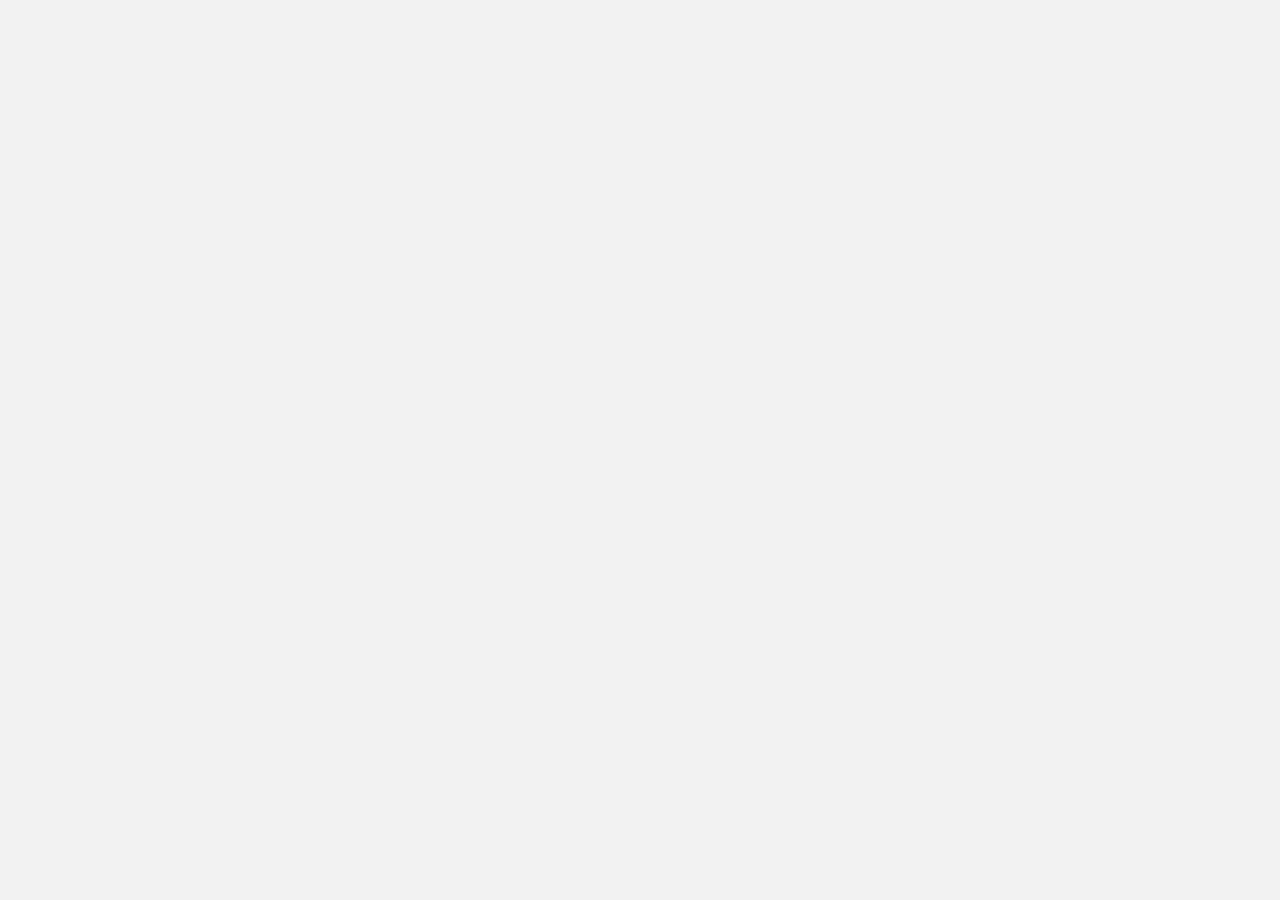
==== form.html @ a82108d9 "changes1" ====
<html lang="en">
<head>
    <meta charset="UTF-8">
    <meta name="viewport" content="width=device-width, initial-scale=1.0">
    <link rel="stylesheet" href="./css/form.css">
    <script src="https://ajax.googleapis.com/ajax/libs/jquery/3.3.1/jquery.min.js"></script>
    <link rel="stylesheet" href="https://cdnjs.cloudflare.com/ajax/libs/font-awesome/4.7.0/css/font-awesome.min.css">
    <title>Registration Form</title>
    <style>
        #delegates,#model-making{
            display: none;
        }
    </style>
    <script>
        $(document).ready(function(){
            $("input[type='radio']").click(function(){
                var radioValue = $("input[name='apply']:checked").val();
                if(radioValue=="IP"){
                   $("#ip").css("display","block")
                   $("#delegates").css("display","none")
                   $("#model-making").css("display","none")
                }
                if(radioValue=="DELEGATES"){
                   $("#ip").css("display","none")
                   $("#delegates").css("display","block")
                   $("#model-making").css("display","none")
                }
                if(radioValue=="MODEL_MAKING"){
                   $("#ip").css("display","none")
                   $("#delegates").css("display","none")
                   $("#model-making").css("display","block")
                }
            });
        });
    </script>
</head>
<body>
   <div class="form_wrapper">
  <div class="form_container">
    <div class="title_container">
      <h2>Registration Form</h2>
    </div>
    <div class="row clearfix">
      <div class="">
        <form>
            <div class="input_field radio_option">
                <h5>Applying For:</h5>
                <input type="radio" name="apply" id="IP" value="IP" checked>
                <label for="IP">IP</label>
                <input type="radio" name="apply" id="DELEGATES" value="DELEGATES">
                <label for="DELEGATES">Delegates</label>
                <input type="radio" name="apply" id="MODEL_MAKING" value="MODEL_MAKING">
                <label for="MODEL_MAKING">Model Making</label>
            </div>
            <div id="ip">
            <label for="Name">First Participant Name</label>
            <div class="input_field"> <span><i aria-hidden="true" class="fa fa-user"></i></span>
                <input type="text" name="Name1" placeholder="First Participant Name" required />
              </div>      
              <label for="Email">Email Id1</label>
          <div class="input_field"> <span><i aria-hidden="true" class="fa fa-envelope"></i></span>
            <input type="email" name="email1" placeholder="Email Id1" required />
          </div>
          <div class="input_field select_option">
            <label for="profile">Profile</label>
            <select>
              <option></option>
              <option>Caricaturist</option>
              <option>Photography</option>
              <option>Reporter</option>
            </select>
            <div class="select_arrow"></div>
          </div>
        </div>
        <div id="delegates">
          <label for="Name">First Participant Name</label>
          <div class="input_field"> <span><i aria-hidden="true" class="fa fa-user"></i></span>
              <input type="text" name="Name1" placeholder="First Participant Name" required />
            </div>      
            <label for="Email">Email Id1</label>
        <div class="input_field"> <span><i aria-hidden="true" class="fa fa-envelope"></i></span>
          <input type="email" name="email1" placeholder="Email Id1" required />
        </div>
        <div class="input_field select_option">
          <label for="commity">Select a commity</label>
          <select>
            <option>Select a commity</option>
            <option>CCS</option>
            <option>WHO</option>
            <option>UNGA</option>
            <option>AIPPM</option>
          </select>
          <div class="select_arrow"></div>
        </div>
        <label for="preference1">Portfolio preference 1</label>
        <div class="input_field"> <span><i aria-hidden="true" class="fa fa-briefcase"></i></span>
          <input type="text" name="preference1" placeholder="Portfolio preference 1" required/>
        </div>
        <label for="preference2">Portfolio preference 2</label>
        <div class="input_field"> <span><i aria-hidden="true" class="fa fa-briefcase"></i></span>
          <input type="text" name="preference2" placeholder="Portfolio preference 2" required />
        </div>
      </div>
      <div id="model-making">
        <label for="Name">First Participant Name</label>
        <div class="input_field"> <span><i aria-hidden="true" class="fa fa-user"></i></span>
            <input type="text" name="Name1" placeholder="First Participant Name" required />
          </div>      
          <label for="Email">Email Id1</label>
      <div class="input_field"> <span><i aria-hidden="true" class="fa fa-envelope"></i></span>
        <input type="email" name="email1" placeholder="Email Id1" required />
      </div>
      <label for="Name">Second Participant Name</label>
        <div class="input_field"> <span><i aria-hidden="true" class="fa fa-user"></i></span>
            <input type="text" name="Name2" placeholder="Second Participant Name" required />
          </div>      
          <label for="Email">Email Id2</label>
      <div class="input_field"> <span><i aria-hidden="true" class="fa fa-envelope"></i></span>
        <input type="email" name="email2" placeholder="Email Id2" required />
      </div>
    </div>

            <div class="input_field checkbox_option">
            	<input type="checkbox" id="cb1">
    			<label for="cb1">I agree with terms and conditions</label>
            </div>
            <div class="input_field checkbox_option">
            	<input type="checkbox" id="cb2">
    			<label for="cb2">I want to receive the newsletter</label>
            </div>
          <input class="button" type="submit" value="Register" />
        </form>
      </div>
    </div>
  </div>
</div>
    <script>
        const scriptURL = ''
        const form = document.forms['submit-to-google-sheet']
        console.log(form);

        form.addEventListener('submit', e => {
            e.preventDefault()
            fetch(scriptURL, { method: 'POST', body: new FormData(form) })
                .then(response => alert('Success!', response))
                .catch(error => {
                    alert('Error!', error.message)})
        })
    </script>
</body>
</html>
---- css/form.css ----
body {
    font-family: Verdana, Geneva, sans-serif;
    font-size: 14px;
    background: #f2f2f2;
  }
  
  .clearfix:after {
    content: "";
    display: block;
    clear: both;
    visibility: hidden;
    height: 0;
  }
  
  .form_wrapper {
    background: #fff;
    width: 400px;
    max-width: 100%;
    box-sizing: border-box;
    padding: 25px;
    margin: 8% auto 0;
    position: relative;
    z-index: 1;
    border-top: 5px solid #f5ba1a;
    -webkit-box-shadow: 0 0 3px rgba(0, 0, 0, 0.1);
    -moz-box-shadow: 0 0 3px rgba(0, 0, 0, 0.1);
    box-shadow: 0 0 3px rgba(0, 0, 0, 0.1);
    -webkit-transform-origin: 50% 0%;
    transform-origin: 50% 0%;
    -webkit-transform: scale3d(1, 1, 1);
    transform: scale3d(1, 1, 1);
    -webkit-transition: none;
    transition: none;
    -webkit-animation: expand 0.8s 0.6s ease-out forwards;
    animation: expand 0.8s 0.6s ease-out forwards;
    opacity: 0;
  }
  .form_wrapper h2 {
    font-size: 1.5em;
    line-height: 1.5em;
    margin: 0;
  }
  .form_wrapper .title_container {
    text-align: center;
    padding-bottom: 15px;
  }
  .form_wrapper h3 {
    font-size: 1.1em;
    font-weight: normal;
    line-height: 1.5em;
    margin: 0;
  }
  .form_wrapper label {
    font-size: 12px;
  }
  .form_wrapper .row {
    margin: 10px -15px;
  }
  .form_wrapper .row > div {
    padding: 0 15px;
    box-sizing: border-box;
  }
  .form_wrapper .input_field {
    position: relative;
    margin-bottom: 20px;
    -webkit-animation: bounce 0.6s ease-out;
    animation: bounce 0.6s ease-out;
  }
  .form_wrapper .input_field > span {
    position: absolute;
    left: 0;
    top: 0;
    color: #333;
    height: 100%;
    border-right: 1px solid #cccccc;
    text-align: center;
    width: 30px;
  }
  .form_wrapper .input_field > span > i {
    padding-top: 10px;
  }
  .form_wrapper .textarea_field > span > i {
    padding-top: 10px;
  }
  .form_wrapper input[type="text"], .form_wrapper input[type="email"], .form_wrapper input[type="password"] {
    width: 100%;
    padding: 8px 10px 9px 35px;
    height: 35px;
    border: 1px solid #cccccc;
    box-sizing: border-box;
    outline: none;
    -webkit-transition: all 0.30s ease-in-out;
    -moz-transition: all 0.30s ease-in-out;
    -ms-transition: all 0.30s ease-in-out;
    transition: all 0.30s ease-in-out;
  }
  .form_wrapper input[type="text"]:hover, .form_wrapper input[type="email"]:hover, .form_wrapper input[type="password"]:hover {
    background: #fafafa;
  }
  .form_wrapper input[type="text"]:focus, .form_wrapper input[type="email"]:focus, .form_wrapper input[type="password"]:focus {
    -webkit-box-shadow: 0 0 2px 1px rgba(255, 169, 0, 0.5);
    -moz-box-shadow: 0 0 2px 1px rgba(255, 169, 0, 0.5);
    box-shadow: 0 0 2px 1px rgba(255, 169, 0, 0.5);
    border: 1px solid #f5ba1a;
    background: #fafafa;
  }
  .form_wrapper input[type="submit"] {
    background: #f5ba1a;
    height: 35px;
    line-height: 35px;
    width: 100%;
    border: none;
    outline: none;
    cursor: pointer;
    color: #fff;
    font-size: 1.1em;
    margin-bottom: 10px;
    -webkit-transition: all 0.30s ease-in-out;
    -moz-transition: all 0.30s ease-in-out;
    -ms-transition: all 0.30s ease-in-out;
    transition: all 0.30s ease-in-out;
  }
  .form_wrapper input[type="submit"]:hover {
    background: #e1a70a;
  }
  .form_wrapper input[type="submit"]:focus {
    background: #e1a70a;
  }
  .form_wrapper input[type="checkbox"], .form_wrapper input[type="radio"] {
    border: 0;
    clip: rect(0 0 0 0);
    height: 1px;
    margin: -1px;
    overflow: hidden;
    padding: 0;
    position: absolute;
    width: 1px;
  }
  
  .form_container .row .col_half.last {
    border-left: 1px solid #cccccc;
  }
  
  .checkbox_option label {
    margin-right: 1em;
    position: relative;
  }
  .checkbox_option label:before {
    content: "";
    display: inline-block;
    width: 0.5em;
    height: 0.5em;
    margin-right: 0.5em;
    vertical-align: -2px;
    border: 2px solid #cccccc;
    padding: 0.12em;
    background-color: transparent;
    background-clip: content-box;
    transition: all 0.2s ease;
  }
  .checkbox_option label:after {
    border-right: 2px solid #000000;
    border-top: 2px solid #000000;
    content: "";
    height: 20px;
    left: 2px;
    position: absolute;
    top: 7px;
    transform: scaleX(-1) rotate(135deg);
    transform-origin: left top;
    width: 7px;
    display: none;
  }
  .checkbox_option input:hover + label:before {
    border-color: #000000;
  }
  .checkbox_option input:checked + label:before {
    border-color: #000000;
  }
  .checkbox_option input:checked + label:after {
    -moz-animation: check 0.8s ease 0s running;
    -webkit-animation: check 0.8s ease 0s running;
    animation: check 0.8s ease 0s running;
    display: block;
    width: 7px;
    height: 20px;
    border-color: #000000;
  }
  
  .radio_option label {
    margin-right: 1em;
  }
  .radio_option label:before {
    content: "";
    display: inline-block;
    width: 0.5em;
    height: 0.5em;
    margin-right: 0.5em;
    border-radius: 100%;
    vertical-align: -3px;
    border: 2px solid #cccccc;
    padding: 0.15em;
    background-color: transparent;
    background-clip: content-box;
    transition: all 0.2s ease;
  }
  .radio_option input:hover + label:before {
    border-color: #000000;
  }
  .radio_option input:checked + label:before {
    background-color: #000000;
    border-color: #000000;
  }
  
  .select_option {
    position: relative;
    width: 100%;
  }
  .select_option select {
    display: inline-block;
    width: 100%;
    height: 35px;
    padding: 0px 15px;
    cursor: pointer;
    color: #7b7b7b;
    border: 1px solid #cccccc;
    border-radius: 0;
    background: #fff;
    appearance: none;
    -webkit-appearance: none;
    -moz-appearance: none;
    transition: all 0.2s ease;
  }
  .select_option select::-ms-expand {
    display: none;
  }
  .select_option select:hover, .select_option select:focus {
    color: #000000;
    background: #fafafa;
    border-color: #000000;
    outline: none;
  }
  
  .select_arrow {
    position: absolute;
    top: calc(50% + 5px);
    right: 15px;
    width: 0;
    height: 0;
    pointer-events: none;
    border-width: 8px 5px 0 5px;
    border-style: solid;
    border-color: #7b7b7b transparent transparent transparent;
  }
  
  .select_option select:hover + .select_arrow, .select_option select:focus + .select_arrow {
    border-top-color: #000000;
  }
  
  .credit {
    position: relative;
    z-index: 1;
    text-align: center;
    padding: 15px;
    color: #f5ba1a;
  }
  .credit a {
    color: #e1a70a;
  }
  
  @-webkit-keyframes check {
    0% {
      height: 0;
      width: 0;
    }
    25% {
      height: 0;
      width: 7px;
    }
    50% {
      height: 20px;
      width: 7px;
    }
  }
  @keyframes check {
    0% {
      height: 0;
      width: 0;
    }
    25% {
      height: 0;
      width: 7px;
    }
    50% {
      height: 20px;
      width: 7px;
    }
  }
  @-webkit-keyframes expand {
    0% {
      -webkit-transform: scale3d(1, 0, 1);
      opacity: 0;
    }
    25% {
      -webkit-transform: scale3d(1, 1.2, 1);
    }
    50% {
      -webkit-transform: scale3d(1, 0.85, 1);
    }
    75% {
      -webkit-transform: scale3d(1, 1.05, 1);
    }
    100% {
      -webkit-transform: scale3d(1, 1, 1);
      opacity: 1;
    }
  }
  @keyframes expand {
    0% {
      -webkit-transform: scale3d(1, 0, 1);
      transform: scale3d(1, 0, 1);
      opacity: 0;
    }
    25% {
      -webkit-transform: scale3d(1, 1.2, 1);
      transform: scale3d(1, 1.2, 1);
    }
    50% {
      -webkit-transform: scale3d(1, 0.85, 1);
      transform: scale3d(1, 0.85, 1);
    }
    75% {
      -webkit-transform: scale3d(1, 1.05, 1);
      transform: scale3d(1, 1.05, 1);
    }
    100% {
      -webkit-transform: scale3d(1, 1, 1);
      transform: scale3d(1, 1, 1);
      opacity: 1;
    }
  }
  @-webkit-keyframes bounce {
    0% {
      -webkit-transform: translate3d(0, -25px, 0);
      opacity: 0;
    }
    25% {
      -webkit-transform: translate3d(0, 10px, 0);
    }
    50% {
      -webkit-transform: translate3d(0, -6px, 0);
    }
    75% {
      -webkit-transform: translate3d(0, 2px, 0);
    }
    100% {
      -webkit-transform: translate3d(0, 0, 0);
      opacity: 1;
    }
  }
  @keyframes bounce {
    0% {
      -webkit-transform: translate3d(0, -25px, 0);
      transform: translate3d(0, -25px, 0);
      opacity: 0;
    }
    25% {
      -webkit-transform: translate3d(0, 10px, 0);
      transform: translate3d(0, 10px, 0);
    }
    50% {
      -webkit-transform: translate3d(0, -6px, 0);
      transform: translate3d(0, -6px, 0);
    }
    75% {
      -webkit-transform: translate3d(0, 2px, 0);
      transform: translate3d(0, 2px, 0);
    }
    100% {
      -webkit-transform: translate3d(0, 0, 0);
      transform: translate3d(0, 0, 0);
      opacity: 1;
    }
  }
  @media (max-width: 600px) {
    .form_wrapper .col_half {
      width: 100%;
      float: none;
    }
  
    .bottom_row .col_half {
      width: 50%;
      float: left;
    }
  
    .form_container .row .col_half.last {
      border-left: none;
    }
  
    .remember_me {
      padding-bottom: 20px;
    }
  }
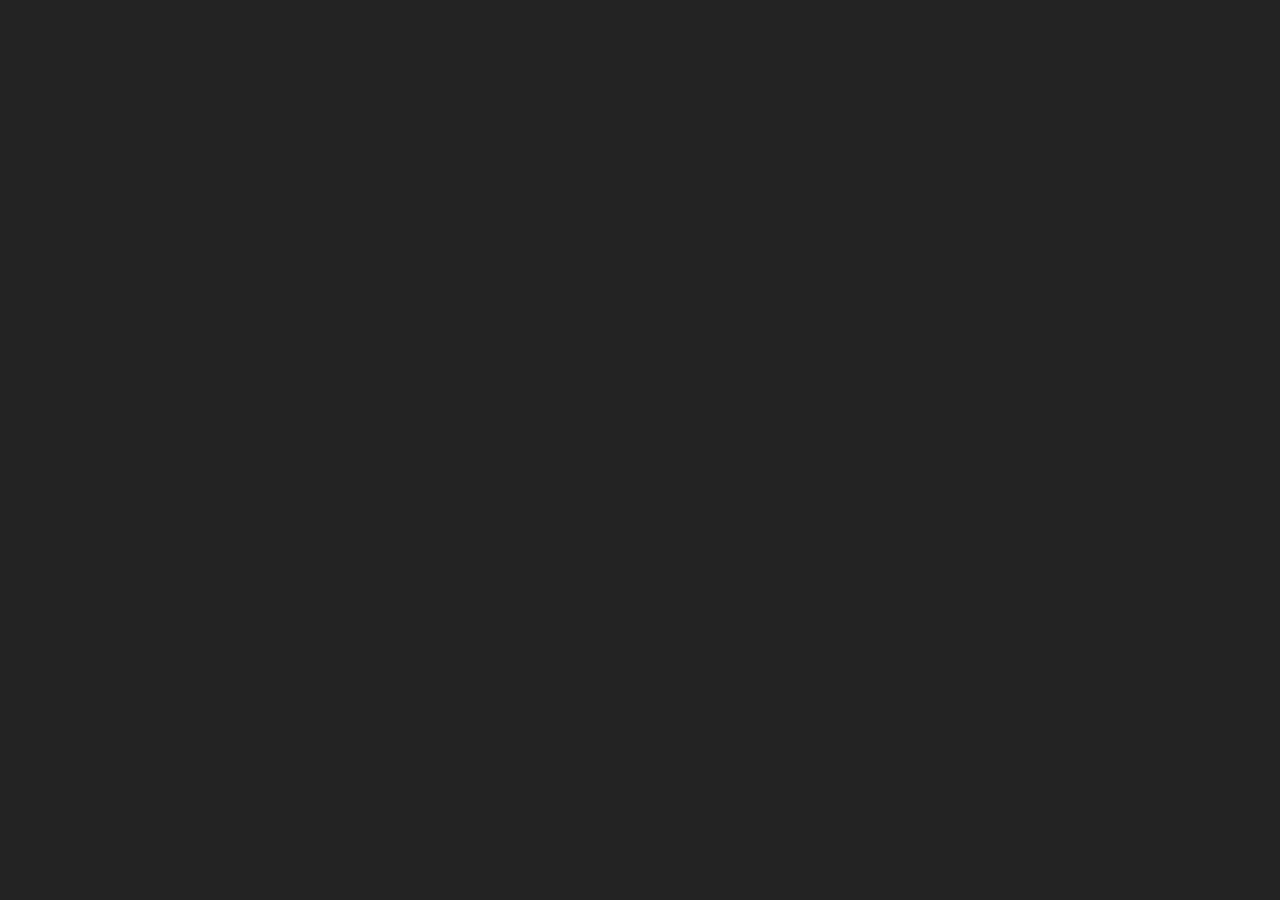
==== commit d71598e9: "timer change" ====
--- a/form.html
+++ b/form.html
@@ -13,23 +13,37 @@
     </style>
     <script>
         $(document).ready(function(){
-            $("input[type='radio']").click(function(){
+            $("input[type='radio']").change(function(){
                 var radioValue = $("input[name='apply']:checked").val();
                 if(radioValue=="IP"){
                    $("#ip").css("display","block")
                    $("#delegates").css("display","none")
                    $("#model-making").css("display","none")
+                   $(".ip1").attr("required",true)
+                   $(".d1").attr("required",false)
+                   $(".mm1").attr("required",false)
                 }
                 if(radioValue=="DELEGATES"){
                    $("#ip").css("display","none")
                    $("#delegates").css("display","block")
                    $("#model-making").css("display","none")
+                   $(".ip1").attr("required",false)
+                   $(".d1").attr("required",true)
+                   $(".mm1").attr("required",false)
                 }
                 if(radioValue=="MODEL_MAKING"){
                    $("#ip").css("display","none")
                    $("#delegates").css("display","none")
                    $("#model-making").css("display","block")
+                   $(".ip1").attr("required",false)
+                   $(".d1").attr("required",false)
+                   $(".mm1").attr("required",true)
                 }
+            });
+            $("#c1").change(function(){
+              var selectValue=$(this).children("option:checked").val();
+              $("#c2").children("option").show();
+              $("#c2").children("option[value="+selectValue+"]").hide();
             });
         });
     </script>
@@ -42,7 +56,7 @@
     </div>
     <div class="row clearfix">
       <div class="">
-        <form>
+        <form name="submit-to-google-sheet">
             <div class="input_field radio_option">
                 <h5>Applying For:</h5>
                 <input type="radio" name="apply" id="IP" value="IP" checked>
@@ -52,74 +66,103 @@
                 <input type="radio" name="apply" id="MODEL_MAKING" value="MODEL_MAKING">
                 <label for="MODEL_MAKING">Model Making</label>
             </div>
-            <div id="ip">
+            
+           <div id="ip">
             <label for="Name">First Participant Name</label>
             <div class="input_field"> <span><i aria-hidden="true" class="fa fa-user"></i></span>
-                <input type="text" name="Name1" placeholder="First Participant Name" required />
+                <input type="text" name="NAME-1" placeholder="First Participant Name"  class="ip1" required/>
               </div>      
-              <label for="Email">Email Id1</label>
+              <label for="Email">Email Id</label>
           <div class="input_field"> <span><i aria-hidden="true" class="fa fa-envelope"></i></span>
-            <input type="email" name="email1" placeholder="Email Id1" required />
+            <input type="email" name="EMAIL-1" placeholder="Email Id"  class="ip1" required/>
+          </div>
+          <label for="contact">Contact-no</label>
+          <div class="input_field"> <span><i aria-hidden="true" class="fa fa-user"></i></span>
+            <input type="text" name="CONTACT-1" placeholder="Contact-no" maxlength="10"  class="ip1" required/>
           </div>
           <div class="input_field select_option">
             <label for="profile">Profile</label>
-            <select>
-              <option></option>
-              <option>Caricaturist</option>
-              <option>Photography</option>
-              <option>Reporter</option>
+            <select name="PROFILE" class="ip1" required>
+              <option value="">Select a profile</option>
+              <option name="caricaturist" value="Caricaturist">Caricaturist</option>
+              <option name="photography" value="Photography">Photography</option>
+              <option name="reporter" value="Reporter">Reporter</option>
             </select>
             <div class="select_arrow"></div>
           </div>
         </div>
+
         <div id="delegates">
           <label for="Name">First Participant Name</label>
           <div class="input_field"> <span><i aria-hidden="true" class="fa fa-user"></i></span>
-              <input type="text" name="Name1" placeholder="First Participant Name" required />
+              <input type="text" name="NAME_1" placeholder="First Participant Name"  class="d1"/>
             </div>      
-            <label for="Email">Email Id1</label>
+            <label for="Email">Email Id</label>
         <div class="input_field"> <span><i aria-hidden="true" class="fa fa-envelope"></i></span>
-          <input type="email" name="email1" placeholder="Email Id1" required />
+          <input type="email" name="EMAIL_1" placeholder="Email Id"  class="d1"/>
+        </div>
+        <label for="contact">Contact-no</label>
+        <div class="input_field"> <span><i aria-hidden="true" class="fa fa-user"></i></span>
+          <input type="text" name="CONTACT_1" placeholder="Contact-no" maxlength="10"  class="d1"/>
         </div>
         <div class="input_field select_option">
-          <label for="commity">Select a commity</label>
-          <select>
-            <option>Select a commity</option>
-            <option>CCS</option>
-            <option>WHO</option>
-            <option>UNGA</option>
-            <option>AIPPM</option>
+          <label for="COMMITTEE">Select a committee preference 1</label>
+          <select name="COMMITY_1" class="d1" id="c1">
+            <option value="">Select a committee</option>
+            <option value="CCS" name="CCS">CCS</option>
+            <option value="WHO" name="WHO">WHO</option>
+            <option value="UNGA" name="UNGA">UNGA</option>
+            <option value="AIPPM" name="AIPPM">AIPPM</option>
           </select>
           <div class="select_arrow"></div>
         </div>
-        <label for="preference1">Portfolio preference 1</label>
+        <label for="preference1">Portfolio preference</label>
         <div class="input_field"> <span><i aria-hidden="true" class="fa fa-briefcase"></i></span>
-          <input type="text" name="preference1" placeholder="Portfolio preference 1" required/>
-        </div>
-        <label for="preference2">Portfolio preference 2</label>
+          <input type="text" name="PREFERENCE_1" placeholder="Portfolio preference" class="d1"/>
+        </div>
+        <div class="input_field select_option">
+          <label for="COMMITTEE">Select a committee preference 2</label>
+          <select name="COMMITY_2" id="c2">
+            <option value="">Select a committee</option>
+            <option value="CCS" name="CCS">CCS</option>
+            <option value="WHO" name="WHO">WHO</option>
+            <option value="UNGA" name="UNGA">UNGA</option>
+            <option value="AIPPM" name="AIPPM">AIPPM</option>
+          </select>
+          <div class="select_arrow"></div>
+        </div>
+        <label for="preference1">Portfolio preference</label>
         <div class="input_field"> <span><i aria-hidden="true" class="fa fa-briefcase"></i></span>
-          <input type="text" name="preference2" placeholder="Portfolio preference 2" required />
-        </div>
-      </div>
+          <input type="text" name="PREFERENCE_2" placeholder="Portfolio preference" class="pref2">
+        </div>
+      </div>
+
       <div id="model-making">
         <label for="Name">First Participant Name</label>
         <div class="input_field"> <span><i aria-hidden="true" class="fa fa-user"></i></span>
-            <input type="text" name="Name1" placeholder="First Participant Name" required />
+            <input type="text" name="NAME1" placeholder="First Participant Name" class="mm1"/>
           </div>      
-          <label for="Email">Email Id1</label>
+          <label for="Email">Email Id</label>
       <div class="input_field"> <span><i aria-hidden="true" class="fa fa-envelope"></i></span>
-        <input type="email" name="email1" placeholder="Email Id1" required />
+        <input type="email" name="EMAIL1" placeholder="Email Id" class="mm1"/>
+      </div>
+      <label for="contact">Contact-no</label>
+      <div class="input_field"> <span><i aria-hidden="true" class="fa fa-user"></i></span>
+        <input type="text" name="CONTACT1" placeholder="Contact-no" maxlength="10" class="mm1"/>
       </div>
       <label for="Name">Second Participant Name</label>
         <div class="input_field"> <span><i aria-hidden="true" class="fa fa-user"></i></span>
-            <input type="text" name="Name2" placeholder="Second Participant Name" required />
+            <input type="text" name="NAME2" placeholder="Second Participant Name" class="mm1"/>
           </div>      
-          <label for="Email">Email Id2</label>
+          <label for="Email">Email Id</label>
       <div class="input_field"> <span><i aria-hidden="true" class="fa fa-envelope"></i></span>
-        <input type="email" name="email2" placeholder="Email Id2" required />
+        <input type="email" name="EMAIL" placeholder="Email Id" class="mm1"/>
+      </div>
+      <label for="contact">Contact-no</label>
+      <div class="input_field"> <span><i aria-hidden="true" class="fa fa-user"></i></span>
+        <input type="text" name="CONTACT" placeholder="Contact-no" maxlength="10" class="mm1"/>
       </div>
     </div>
-
             <div class="input_field checkbox_option">
             	<input type="checkbox" id="cb1">
     			<label for="cb1">I agree with terms and conditions</label>
@@ -128,24 +171,54 @@
             	<input type="checkbox" id="cb2">
     			<label for="cb2">I want to receive the newsletter</label>
             </div>
-          <input class="button" type="submit" value="Register" />
+          <input class="button" type="submit" value="Submit"/>
         </form>
       </div>
     </div>
   </div>
-</div>
-    <script>
-        const scriptURL = ''
-        const form = document.forms['submit-to-google-sheet']
-        console.log(form);
-
-        form.addEventListener('submit', e => {
-            e.preventDefault()
-            fetch(scriptURL, { method: 'POST', body: new FormData(form) })
-                .then(response => alert('Success!', response))
-                .catch(error => {
-                    alert('Error!', error.message)})
-        })
-    </script>
+</div>  
+ <script>
+   const form = document.forms['submit-to-google-sheet']
+   form.addEventListener('submit', e => {
+    var radioValue = $("input[name='apply']:checked").val();
+    var scriptURL="";
+    if(radioValue=="IP"){
+       scriptURL ='https://script.google.com/macros/s/AKfycbzMENX5gTVpQD3FwIwk48jm6FJH8jeVdD6xUOpVAyKmraxXnCEh/exec';
+       e.preventDefault()
+        fetch(scriptURL, { method: 'POST', body: new FormData(form) })
+            .then(response => {
+                alert('Success!', response)
+                //console.log(form.elements.framework)
+                })
+            .catch(error => {
+                alert('Error!', error.message)
+            })
+    }
+    else if(radioValue=="DELEGATES"){
+       scriptURL ='https://script.google.com/macros/s/AKfycbwmVlwoVYwHn6DnYeqA-pbqwpTCiDfebACAtJqswK0fv5zOvm8f/exec';
+       e.preventDefault()
+        fetch(scriptURL, { method: 'POST', body: new FormData(form) })
+            .then(response => {
+                alert('Success!', response)
+                //console.log(form.elements.framework)
+                })
+            .catch(error => {
+                alert('Error!', error.message)
+            })
+    }
+    else if(radioValue=="MODEL_MAKING"){
+       scriptURL ='https://script.google.com/macros/s/AKfycbxP_BQAFFnyziuqcW9MXwBTnUjFBYwOWbOuFIdUs8O2hQi6724/exec';
+       e.preventDefault()
+        fetch(scriptURL, { method: 'POST', body: new FormData(form) })
+            .then(response => {
+                alert('Success!', response)
+                //console.log(form.elements.framework)
+                })
+            .catch(error => {
+                alert('Error!', error.message)
+            })
+    }
+    });
+</script>
 </body>
 </html>--- a/css/form.css
+++ b/css/form.css
@@ -1,7 +1,7 @@
 body {
     font-family: Verdana, Geneva, sans-serif;
     font-size: 14px;
-    background: #f2f2f2;
+    background-color: #232323;
   }
   
   .clearfix:after {
@@ -21,7 +21,7 @@
     margin: 8% auto 0;
     position: relative;
     z-index: 1;
-    border-top: 5px solid #f5ba1a;
+    border-top: 5px solid #d42646;
     -webkit-box-shadow: 0 0 3px rgba(0, 0, 0, 0.1);
     -moz-box-shadow: 0 0 3px rgba(0, 0, 0, 0.1);
     box-shadow: 0 0 3px rgba(0, 0, 0, 0.1);
@@ -101,11 +101,11 @@
     -webkit-box-shadow: 0 0 2px 1px rgba(255, 169, 0, 0.5);
     -moz-box-shadow: 0 0 2px 1px rgba(255, 169, 0, 0.5);
     box-shadow: 0 0 2px 1px rgba(255, 169, 0, 0.5);
-    border: 1px solid #f5ba1a;
+    border: 1px solid #d42646;
     background: #fafafa;
   }
   .form_wrapper input[type="submit"] {
-    background: #f5ba1a;
+    background: #d42646;
     height: 35px;
     line-height: 35px;
     width: 100%;
@@ -121,10 +121,10 @@
     transition: all 0.30s ease-in-out;
   }
   .form_wrapper input[type="submit"]:hover {
-    background: #e1a70a;
+    background: #d42646;
   }
   .form_wrapper input[type="submit"]:focus {
-    background: #e1a70a;
+    background: #d42646;
   }
   .form_wrapper input[type="checkbox"], .form_wrapper input[type="radio"] {
     border: 0;
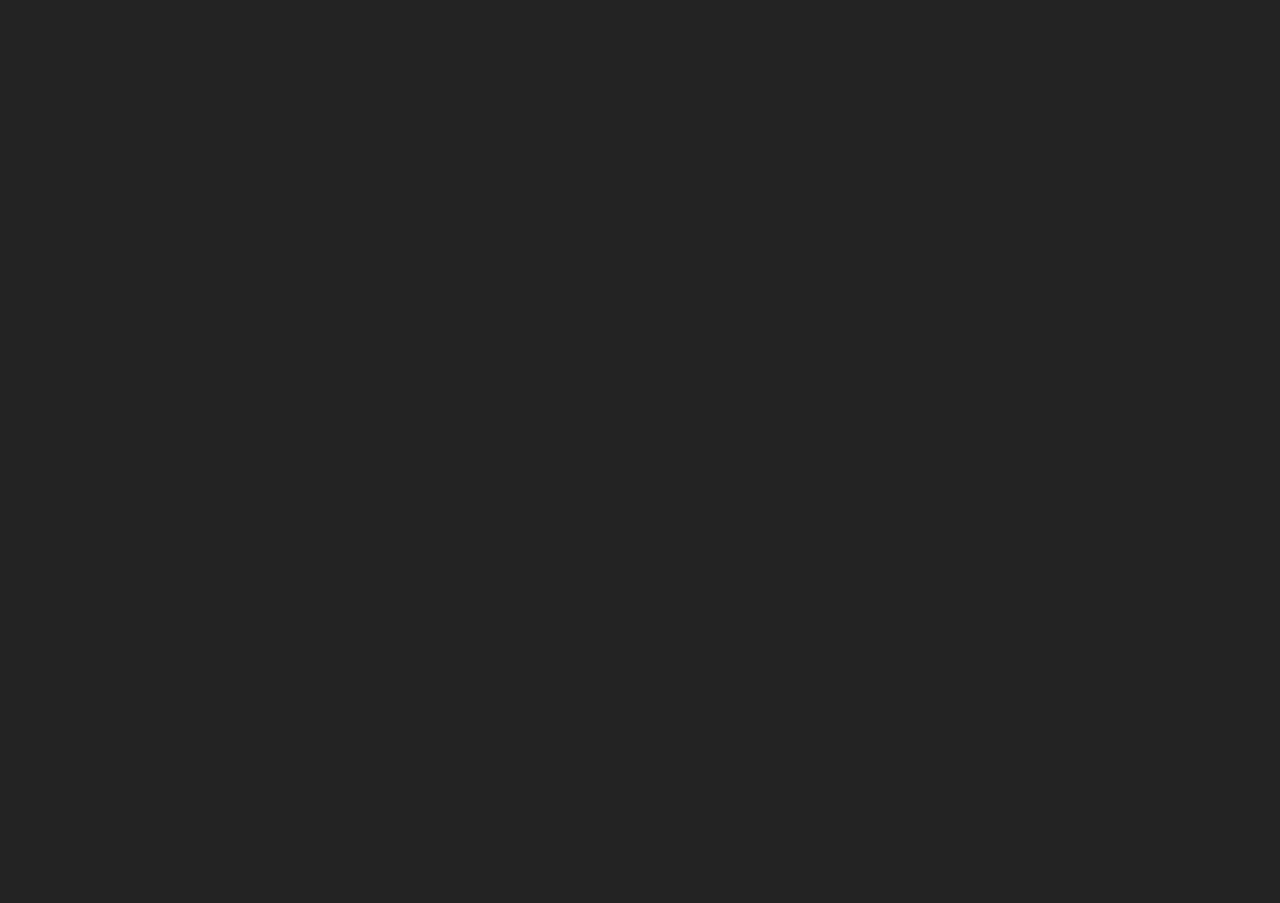
==== commit 5be815f1: "update" ====
--- a/form.html
+++ b/form.html
@@ -7,7 +7,7 @@
     <link rel="stylesheet" href="https://cdnjs.cloudflare.com/ajax/libs/font-awesome/4.7.0/css/font-awesome.min.css">
     <title>Registration Form</title>
     <style>
-        #delegates,#model-making{
+        #ip,#model-making,#ccs1,#unga1,#ccs2,#unga2{
             display: none;
         }
     </style>
@@ -41,9 +41,28 @@
                 }
             });
             $("#c1").change(function(){
-              var selectValue=$(this).children("option:checked").val();
+              let selectValue=$(this).children("option:checked").val();
               $("#c2").children("option").show();
               $("#c2").children("option[value="+selectValue+"]").hide();
+              if(selectValue=="CCS"){
+                $("#ccs1").show()
+                $("#unga1").hide()
+              }
+              if(selectValue=="UNGA"){
+                $("#ccs1").hide()
+                $("#unga1").show()
+              }
+            });
+            $("#c2").change(function(){
+              let selectValue=$(this).children("option:checked").val();
+              if(selectValue=="CCS"){
+                $("#ccs2").show()
+                $("#unga2").hide()
+              }
+              if(selectValue=="UNGA"){
+                $("#ccs2").hide()
+                $("#unga2").show()
+              }
             });
         });
     </script>
@@ -57,11 +76,16 @@
     <div class="row clearfix">
       <div class="">
         <form name="submit-to-google-sheet">
+          <div class="input_field" style="color: red;">
+            <h5>*The fees for IP is 1300</h5>
+            <h5>*The fees for Delegates is 1700</h5>
+            <h5>*The fees for Model Making is 700</h5>
+          </div>
             <div class="input_field radio_option">
                 <h5>Applying For:</h5>
-                <input type="radio" name="apply" id="IP" value="IP" checked>
+                <input type="radio" name="apply" id="IP" value="IP">
                 <label for="IP">IP</label>
-                <input type="radio" name="apply" id="DELEGATES" value="DELEGATES">
+                <input type="radio" name="apply" id="DELEGATES" value="DELEGATES" checked>
                 <label for="DELEGATES">Delegates</label>
                 <input type="radio" name="apply" id="MODEL_MAKING" value="MODEL_MAKING">
                 <label for="MODEL_MAKING">Model Making</label>
@@ -102,8 +126,12 @@
           <input type="email" name="EMAIL_1" placeholder="Email Id"  class="d1"/>
         </div>
         <label for="contact">Contact-no</label>
-        <div class="input_field"> <span><i aria-hidden="true" class="fa fa-user"></i></span>
+        <div class="input_field"> <span><i aria-hidden="true" class="fa fa-phone"></i></span>
           <input type="text" name="CONTACT_1" placeholder="Contact-no" maxlength="10"  class="d1"/>
+        </div>
+        <label for="experience">Past MUN Experience</label>
+        <div class="input_field"> <span><i aria-hidden="true" class="fa fa-bell"></i></span>
+          <input type="text" name="PE_1" placeholder="Past MUN experience"  class="d1"/>
         </div>
         <div class="input_field select_option">
           <label for="COMMITTEE">Select a committee preference 1</label>
@@ -116,10 +144,197 @@
           </select>
           <div class="select_arrow"></div>
         </div>
-        <label for="preference1">Portfolio preference</label>
-        <div class="input_field"> <span><i aria-hidden="true" class="fa fa-briefcase"></i></span>
-          <input type="text" name="PREFERENCE_1" placeholder="Portfolio preference" class="d1"/>
-        </div>
+        
+        <!--For CCS-->
+        <div class="input_field select_option" id="ccs1">
+          <label for="preference1">Portfolio preference</label>
+          <select name="preference1">
+            <option value="">Select a portfolio</option>
+            <option value="Argentina" name="Argentina">Argentina</option>
+            <option value="Austrailia" name="Austrailia">Austrailia</option>
+            <option value="Bangladesh" name="Bangladesh">Bangladesh</option>
+            <option value="Belarus" name="Belarus">Belarus</option>
+            <option value="Belgium" name="Belgium">Belgium</option>
+            <option value="Bhutan" name="Bhutan">Bhutan</option>
+            <option value="Brazil" name="Brazil">Brazil</option>
+            <option value="Canada" name="Canada">Canada</option>
+            <option value="Chad" name="Chad">Chad</option>
+            <option value="Chile" name="Chile">Chile</option>
+            <option value="China" name="China">China</option>
+            <option value="Colombia" name="Colombia">Colombia</option>
+            <option value="Costa Rica" name="Costa Rica">Costa Rica</option>
+            <option value="Cuba" name="Cuba">Cuba</option>
+            <option value="Czech Republic" name="Czech Republic">Czech Republic</option>
+            <option value="Congo" name="Congo">Congo</option>
+            <option value="Denmark" name="Denmark">Denmark</option>
+            <option value="Ecuador" name="Ecuador">Ecuador</option>
+            <option value="Egypt" name="Egypt">Egypt</option>
+            <option value="El Salvador" name="El Salvador">El Salvador</option>
+            <option value="Ethiopia" name="Ethiopia">Ethiopia</option>
+            <option value="Finland" name="Finland">Finland</option>
+            <option value="France" name="France">France</option>
+            <option value="Germany" name="Germany">Germany</option>
+            <option value="Greece" name="Greece">Greece</option>
+            <option value="Hungary" name="Hungary">Hungary</option>
+            <option value="India" name="India">India</option>
+            <option value="Iran" name="Iran">Iran</option>
+            <option value="Iraq" name="Iraq">Iraq</option>
+            <option value="Israel" name="Israel">Israel</option>
+            <option value="Italy" name="Italy">Italy</option>
+            <option value="Japan" name="Japan">Japan</option>
+            <option value="Kenya" name="Kenya">Kenya</option>
+            <option value="Kuwait" name="Kuwait">Kuwait</option>
+            <option value="Luxembourg" name="Luxembourg">Luxembourg</option>
+            <option value="Malaysia" name="Malaysia">Malaysia</option>
+            <option value="Mexico" name="Mexico">Mexico</option>
+            <option value="Namibia" name="Namibia">Namibia</option>
+            <option value="Nepal" name="Nepal">Nepal</option>
+            <option value="Netherlands" name="Netherlands">Netherlands</option>
+            <option value="New Zealand" name="New Zealand">New Zealand</option>
+            <option value="Nigeria" name="Nigeria">Nigeria</option>
+            <option value="Norway" name="Norway">Norway</option>
+            <option value="Oman" name="Oman">Oman</option>
+            <option value="Pakistan" name="Pakistan">Pakistan</option>
+            <option value="Paraguay" name="Paraguay">Paraguay</option>
+            <option value="Peru" name="Peru">Peru</option>
+            <option value="Philippines" name="Philippines">Philippines</option>
+            <option value="Poland" name="Poland">Poland</option>
+            <option value="Qatar" name="Qatar">Qatar</option>
+            <option value="Republic of Korea" name="Republic of Korea">Republic of Korea</option>
+            <option value="Russian Federation" name="Russian Federation">Russian Federation</option>
+            <option value="Saudi Arabia" name="Saudi Arabia">Saudi Arabia</option>
+            <option value="South Africa" name="South Africa">South Africa</option>
+            <option value="Sri Lanka" name="Sri Lanka">Sri Lanka</option>
+            <option value="Syrian Arab Republic" name="Syrian Arab Republic">Syrian Arab Republic</option>
+            <option value="Turkey" name="Turkey">Turkey</option>
+            <option value="Ukraine" name="Ukraine">Ukraine</option>
+            <option value="United Arab Emirates" name="United Arab Emirates">United Arab Emirates</option>
+            <option value="United Kingdom" name="United Kingdom">United Kingdom</option>
+            <option value="United States Of America" name="United States Of America">United States Of America</option>
+            <option value="Uruguay" name="Uruguay">Uruguay</option>
+            <option value="Venezuela" name="Venezuela">Venezuela</option>
+            <option value="Zimbabwe" name="Zimbabwe">Zimbabwe</option>
+          </select>
+          <div class="select_arrow"></div>
+        </div>
+        <!--ccs end-->
+        <!--For UNGA-->
+        <div class="input_field select_option" id="unga1">
+          <label for="preference1">Portfolio preference</label>
+          <select name="preference1">
+            <option value="">Select a portfolio</option>
+            <option value="Afghanistan" name="Afghanistan">Afghanistan</option>
+            <option value="Algeria" name="Algeria">Algeria</option>
+            <option value="Argentina" name="Argentina">Argentina</option>
+            <option value="Austrailia" name="Austrailia">Austrailia</option>
+            <option value="Austria" name="Austria">Austria</option>
+            <option value="Azerbaijan" name="Azerbaijan">Azerbaijan</option>
+            <option value="Bahrain" name="Bahrain">Bahrain</option>
+            <option value="Bangladesh" name="Bangladesh">Bangladesh</option>
+            <option value="Belgium" name="Belgium">Belgium</option>
+            <option value="Bhutan" name="Bhutan">Bhutan</option>
+            <option value="Bolivia" name="Bolivia">Bolivia</option>
+            <option value="Brazil" name="Brazil">Brazil</option>
+            <option value="Burkina Faso" name="Burkina Faso">Burkina Faso</option>
+            <option value="Burundi" name="Burundi">Burundi</option>
+            <option value="Canada" name="Canada">Canada</option>
+            <option value="Chad" name="Chad">Chad</option>
+            <option value="Chile" name="Chile">Chile</option>
+            <option value="China" name="China">China</option>
+            <option value="Colombia" name="Colombia">Colombia</option>
+            <option value="Congo" name="Congo">Congo</option>
+            <option value="Cote d'lvoire" name="Cote d'lvoire">Cote d'lvoire</option>
+            <option value="Cuba" name="Cuba">Cuba</option>
+            <option value="Czech Republic" name="Czech Republic">Czech Republic</option>
+            <option value="Democratic People's Republic of Korea" name="Democratic People's Republic of Korea">Democratic People's Republic of Korea</option>
+            <option value="Democratic Republic of the Congo" name="Democratic Republic of the Congo">Democratic Republic of the Congo</option>
+            <option value="Dominican Republic" name="Dominican Republic">Dominican Republic</option >
+            <option value="Egypt" name="Egypt">Egypt</option>
+            <option value="El_Salvador" name="El_Salvador">El Salvador</option>
+            <option value="Ethiopia" name="Ethiopia">Ethiopia</option>
+            <option value="Fiji" name="Fiji">Fiji</option>
+            <option value="Finland" name="Finland">Finland</option>
+            <option value="France" name="France">France</option>
+            <option value="Georgia" name="Georgia">Georgia</option>
+            <option value="Germany" name="Germany">Germany</option>
+            <option value="Ghana" name="Ghana">Ghana</option>
+            <option value="Greece" name="Greece">Greece</option>
+            <option value="Guatemala" name="Guatemala">Guatemala</option>
+            <option value="Hungary" name="Hungary">Hungary</option>
+            <option value="Iceland" name="Iceland">Iceland</option>
+            <option value="India" name="India">India</option>
+            <option value="Indonesia" name="Indonesia">Indonesia</option>
+            <option value="Iran" name="Iran">Iran</option>
+            <option value="Iraq" name="Iraq">Iraq</option>
+            <option value="Ireland" name="Ireland">Ireland</option>
+            <option value="Israel" name="Israel">Israel</option>
+            <option value="Italy" name="Italy">Italy</option>
+            <option value="Japan" name="Japan">Japan</option>
+            <option value="Jordan" name="Jordan">Jordan</option>
+            <option value="Kazakhstan" name="Kazakhstan">Kazakhstan</option>
+            <option value="Kenya" name="Kenya">Kenya</option>
+            <option value="Kuwait" name="Kuwait">Kuwait</option>
+            <option value="Lebanon" name="Lebanon">Lebanon</option>
+            <option value="Lesotho" name="Lesotho">Lesotho</option>
+            <option value="Liberia" name="Liberia">Liberia</option>
+            <option value="Libya" name="Libya">Libya</option>
+            <option value="Lithuania" name="Lithuania">Lithuania</option>
+            <option value="Luxembourg" name="Luxembourg">Luxembourg</option>
+            <option value="Malaysia" name="Malaysia">Malaysia</option>
+            <option value="Mali" name="Mali">Mali</option>
+            <option value="Mexico" name="Mexico">Mexico</option>
+            <option value="mongolia" name="mongolia">mongolia</option>
+            <option value="Montenegro" name="Montenegro">Montenegro</option>
+            <option value="Morocco" name="Morocco">Morocco</option>
+            <option value="Myanmar" name="Myanmar">Myanmar</option>
+            <option value="Namibia" name="Namibia">Namibia</option>
+            <option value="Nepal" name="Nepal">Nepal</option>
+            <option value="Netherlands" name="Netherlands">Netherlands</option>
+            <option value="New_Zealand" name="New_Zealand">New Zealand</option>
+            <option value="Nigeria" name="Nigeria">Nigeria</option>
+            <option value="Norway" name="Norway">Norway</option>
+            <option value="Oman" name="Oman">Oman</option>
+            <option value="Pakistan" name="Pakistan">Pakistan</option>
+            <option value="Peru" name="Peru">Peru</option>
+            <option value="Philippines" name="Philippines">Philippines</option>
+            <option value="Poland" name="Poland">Poland</option>
+            <option value="Portugal" name="Portugal">Portugal</option>
+            <option value="Qatar" name="Qatar">Qatar</option>
+            <option value="Republic of Moldova" name="Republic of Moldova">Republic of Moldova</option>
+            <option value="Romania" name="Romania">Romania</option>
+            <option value="Russian_Federation" name="Russian_Federation">Russian Federation</option>
+            <option value="Rwanda" name="Rwanda">Rwanda</option>
+            <option value="Saudi Arabia" name="Saudi Arabia">Saudi Arabia</option>
+            <option value="Senegal" name="Senegal">Senegal</option>
+            <option value="Serbia" name="Serbia">Serbia</option>
+            <option value="Singapore" name="Singapore">Singapore</option>
+            <option value="Somalia" name="Somalia">Somalia</option>
+            <option value="South Africa" name="South Africa">South Africa</option>
+            <option value="South Sudan" name="South Sudan">South Sudan</option>
+            <option value="Spain" name="Spain">Spain</option>
+            <option value="Sri Lanka" name="Sri Lanka">Sri Lanka</option>
+            <option value="Sudan" name="Sudan">Sudan</option>
+            <option value="Sweden" name="Sweden">Sweden</option>
+            <option value="Switzerland" name="Switzerland">Switzerland</option>
+            <option value="Syrian_Arab_Republic" name="Syrian_Arab_Republic">Syrian Arab Republic</option>
+            <option value="Thailand" name="Thailand">Thailand</option>
+            <option value="Turkey" name="Turkey">Turkey</option>
+            <option value="Turkmenistan" name="Turkmenistan">Turkmenistan</option>
+            <option value="Ukraine" name="Ukraine">Ukraine</option>
+            <option value="United Arab Emirates" name="United Arab Emirates">United Arab Emirates</option>
+            <option value="United Kingdom" name="United Kingdom">United Kingdom</option>
+            <option value="Uniteed Republic of Tanzania" name="Uniteed Republic of Tanzania">Uniteed Republic of Tanzania</option>
+            <option value="United_States_Of_America" name="United_States_Of_America">United States Of America</option>
+            <option value="Uzbekistan" name="Uzbekistan">Uzbekistan</option>
+            <option value="Venezuela" name="Venezuela">Venezuela</option>
+            <option value="Vietnam" name="Vietnam">Vietnam</option>
+            <option value="Yemen" name="Yemen">Yemen</option>
+            <option value="Zambia" name="Zambia">Zambia</option>
+            <option value="Zimbabwe" name="Zimbabwe">Zimbabwe</option>
+          </select>
+          <div class="select_arrow"></div>
+        </div>
+        <!--UNGA end-->
         <div class="input_field select_option">
           <label for="COMMITTEE">Select a committee preference 2</label>
           <select name="COMMITY_2" id="c2">
@@ -131,12 +346,196 @@
           </select>
           <div class="select_arrow"></div>
         </div>
-        <label for="preference1">Portfolio preference</label>
-        <div class="input_field"> <span><i aria-hidden="true" class="fa fa-briefcase"></i></span>
-          <input type="text" name="PREFERENCE_2" placeholder="Portfolio preference" class="pref2">
-        </div>
-      </div>
-
+        <!--For CCS-->
+        <div class="input_field select_option" id="ccs2">
+          <label for="preference1">Portfolio preference</label>
+          <select name="preference1">
+            <option value="">Select a portfolio</option>
+            <option value="Argentina" name="Argentina">Argentina</option>
+            <option value="Austrailia" name="Austrailia">Austrailia</option>
+            <option value="Bangladesh" name="Bangladesh">Bangladesh</option>
+            <option value="Belarus" name="Belarus">Belarus</option>
+            <option value="Belgium" name="Belgium">Belgium</option>
+            <option value="Bhutan" name="Bhutan">Bhutan</option>
+            <option value="Brazil" name="Brazil">Brazil</option>
+            <option value="Canada" name="Canada">Canada</option>
+            <option value="Chad" name="Chad">Chad</option>
+            <option value="Chile" name="Chile">Chile</option>
+            <option value="China" name="China">China</option>
+            <option value="Colombia" name="Colombia">Colombia</option>
+            <option value="Costa Rica" name="Costa Rica">Costa Rica</option>
+            <option value="Cuba" name="Cuba">Cuba</option>
+            <option value="Czech Republic" name="Czech Republic">Czech Republic</option>
+            <option value="Congo" name="Congo">Congo</option>
+            <option value="Denmark" name="Denmark">Denmark</option>
+            <option value="Ecuador" name="Ecuador">Ecuador</option>
+            <option value="Egypt" name="Egypt">Egypt</option>
+            <option value="El Salvador" name="El Salvador">El Salvador</option>
+            <option value="Ethiopia" name="Ethiopia">Ethiopia</option>
+            <option value="Finland" name="Finland">Finland</option>
+            <option value="France" name="France">France</option>
+            <option value="Germany" name="Germany">Germany</option>
+            <option value="Greece" name="Greece">Greece</option>
+            <option value="Hungary" name="Hungary">Hungary</option>
+            <option value="India" name="India">India</option>
+            <option value="Iran" name="Iran">Iran</option>
+            <option value="Iraq" name="Iraq">Iraq</option>
+            <option value="Israel" name="Israel">Israel</option>
+            <option value="Italy" name="Italy">Italy</option>
+            <option value="Japan" name="Japan">Japan</option>
+            <option value="Kenya" name="Kenya">Kenya</option>
+            <option value="Kuwait" name="Kuwait">Kuwait</option>
+            <option value="Luxembourg" name="Luxembourg">Luxembourg</option>
+            <option value="Malaysia" name="Malaysia">Malaysia</option>
+            <option value="Mexico" name="Mexico">Mexico</option>
+            <option value="Namibia" name="Namibia">Namibia</option>
+            <option value="Nepal" name="Nepal">Nepal</option>
+            <option value="Netherlands" name="Netherlands">Netherlands</option>
+            <option value="New Zealand" name="New Zealand">New Zealand</option>
+            <option value="Nigeria" name="Nigeria">Nigeria</option>
+            <option value="Norway" name="Norway">Norway</option>
+            <option value="Oman" name="Oman">Oman</option>
+            <option value="Pakistan" name="Pakistan">Pakistan</option>
+            <option value="Paraguay" name="Paraguay">Paraguay</option>
+            <option value="Peru" name="Peru">Peru</option>
+            <option value="Philippines" name="Philippines">Philippines</option>
+            <option value="Poland" name="Poland">Poland</option>
+            <option value="Qatar" name="Qatar">Qatar</option>
+            <option value="Republic of Korea" name="Republic of Korea">Republic of Korea</option>
+            <option value="Russian Federation" name="Russian Federation">Russian Federation</option>
+            <option value="Saudi Arabia" name="Saudi Arabia">Saudi Arabia</option>
+            <option value="South Africa" name="South Africa">South Africa</option>
+            <option value="Sri Lanka" name="Sri Lanka">Sri Lanka</option>
+            <option value="Syrian Arab Republic" name="Syrian Arab Republic">Syrian Arab Republic</option>
+            <option value="Turkey" name="Turkey">Turkey</option>
+            <option value="Ukraine" name="Ukraine">Ukraine</option>
+            <option value="United Arab Emirates" name="United Arab Emirates">United Arab Emirates</option>
+            <option value="United Kingdom" name="United Kingdom">United Kingdom</option>
+            <option value="United States Of America" name="United States Of America">United States Of America</option>
+            <option value="Uruguay" name="Uruguay">Uruguay</option>
+            <option value="Venezuela" name="Venezuela">Venezuela</option>
+            <option value="Zimbabwe" name="Zimbabwe">Zimbabwe</option>
+          </select>
+          <div class="select_arrow"></div>
+        </div>
+        <!--ccs end-->
+        <!--For UNGA-->
+        <div class="input_field select_option" id="unga2">
+          <label for="preference1">Portfolio preference</label>
+          <select name="preference1">
+            <option value="">Select a portfolio</option>
+            <option value="Afghanistan" name="Afghanistan">Afghanistan</option>
+            <option value="Algeria" name="Algeria">Algeria</option>
+            <option value="Argentina" name="Argentina">Argentina</option>
+            <option value="Austrailia" name="Austrailia">Austrailia</option>
+            <option value="Austria" name="Austria">Austria</option>
+            <option value="Azerbaijan" name="Azerbaijan">Azerbaijan</option>
+            <option value="Bahrain" name="Bahrain">Bahrain</option>
+            <option value="Bangladesh" name="Bangladesh">Bangladesh</option>
+            <option value="Belgium" name="Belgium">Belgium</option>
+            <option value="Bhutan" name="Bhutan">Bhutan</option>
+            <option value="Bolivia" name="Bolivia">Bolivia</option>
+            <option value="Brazil" name="Brazil">Brazil</option>
+            <option value="Burkina Faso" name="Burkina Faso">Burkina Faso</option>
+            <option value="Burundi" name="Burundi">Burundi</option>
+            <option value="Canada" name="Canada">Canada</option>
+            <option value="Chad" name="Chad">Chad</option>
+            <option value="Chile" name="Chile">Chile</option>
+            <option value="China" name="China">China</option>
+            <option value="Colombia" name="Colombia">Colombia</option>
+            <option value="Congo" name="Congo">Congo</option>
+            <option value="Cote d'lvoire" name="Cote d'lvoire">Cote d'lvoire</option>
+            <option value="Cuba" name="Cuba">Cuba</option>
+            <option value="Czech Republic" name="Czech Republic">Czech Republic</option>
+            <option value="Democratic People's Republic of Korea" name="Democratic People's Republic of Korea">Democratic People's Republic of Korea</option>
+            <option value="Democratic Republic of the Congo" name="Democratic Republic of the Congo">Democratic Republic of the Congo</option>
+            <option value="Dominican Republic" name="Dominican Republic">Dominican Republic</option >
+            <option value="Egypt" name="Egypt">Egypt</option>
+            <option value="El_Salvador" name="El_Salvador">El Salvador</option>
+            <option value="Ethiopia" name="Ethiopia">Ethiopia</option>
+            <option value="Fiji" name="Fiji">Fiji</option>
+            <option value="Finland" name="Finland">Finland</option>
+            <option value="France" name="France">France</option>
+            <option value="Georgia" name="Georgia">Georgia</option>
+            <option value="Germany" name="Germany">Germany</option>
+            <option value="Ghana" name="Ghana">Ghana</option>
+            <option value="Greece" name="Greece">Greece</option>
+            <option value="Guatemala" name="Guatemala">Guatemala</option>
+            <option value="Hungary" name="Hungary">Hungary</option>
+            <option value="Iceland" name="Iceland">Iceland</option>
+            <option value="India" name="India">India</option>
+            <option value="Indonesia" name="Indonesia">Indonesia</option>
+            <option value="Iran" name="Iran">Iran</option>
+            <option value="Iraq" name="Iraq">Iraq</option>
+            <option value="Ireland" name="Ireland">Ireland</option>
+            <option value="Israel" name="Israel">Israel</option>
+            <option value="Italy" name="Italy">Italy</option>
+            <option value="Japan" name="Japan">Japan</option>
+            <option value="Jordan" name="Jordan">Jordan</option>
+            <option value="Kazakhstan" name="Kazakhstan">Kazakhstan</option>
+            <option value="Kenya" name="Kenya">Kenya</option>
+            <option value="Kuwait" name="Kuwait">Kuwait</option>
+            <option value="Lebanon" name="Lebanon">Lebanon</option>
+            <option value="Lesotho" name="Lesotho">Lesotho</option>
+            <option value="Liberia" name="Liberia">Liberia</option>
+            <option value="Libya" name="Libya">Libya</option>
+            <option value="Lithuania" name="Lithuania">Lithuania</option>
+            <option value="Luxembourg" name="Luxembourg">Luxembourg</option>
+            <option value="Malaysia" name="Malaysia">Malaysia</option>
+            <option value="Mali" name="Mali">Mali</option>
+            <option value="Mexico" name="Mexico">Mexico</option>
+            <option value="mongolia" name="mongolia">mongolia</option>
+            <option value="Montenegro" name="Montenegro">Montenegro</option>
+            <option value="Morocco" name="Morocco">Morocco</option>
+            <option value="Myanmar" name="Myanmar">Myanmar</option>
+            <option value="Namibia" name="Namibia">Namibia</option>
+            <option value="Nepal" name="Nepal">Nepal</option>
+            <option value="Netherlands" name="Netherlands">Netherlands</option>
+            <option value="New_Zealand" name="New_Zealand">New Zealand</option>
+            <option value="Nigeria" name="Nigeria">Nigeria</option>
+            <option value="Norway" name="Norway">Norway</option>
+            <option value="Oman" name="Oman">Oman</option>
+            <option value="Pakistan" name="Pakistan">Pakistan</option>
+            <option value="Peru" name="Peru">Peru</option>
+            <option value="Philippines" name="Philippines">Philippines</option>
+            <option value="Poland" name="Poland">Poland</option>
+            <option value="Portugal" name="Portugal">Portugal</option>
+            <option value="Qatar" name="Qatar">Qatar</option>
+            <option value="Republic of Moldova" name="Republic of Moldova">Republic of Moldova</option>
+            <option value="Romania" name="Romania">Romania</option>
+            <option value="Russian_Federation" name="Russian_Federation">Russian Federation</option>
+            <option value="Rwanda" name="Rwanda">Rwanda</option>
+            <option value="Saudi Arabia" name="Saudi Arabia">Saudi Arabia</option>
+            <option value="Senegal" name="Senegal">Senegal</option>
+            <option value="Serbia" name="Serbia">Serbia</option>
+            <option value="Singapore" name="Singapore">Singapore</option>
+            <option value="Somalia" name="Somalia">Somalia</option>
+            <option value="South Africa" name="South Africa">South Africa</option>
+            <option value="South Sudan" name="South Sudan">South Sudan</option>
+            <option value="Spain" name="Spain">Spain</option>
+            <option value="Sri Lanka" name="Sri Lanka">Sri Lanka</option>
+            <option value="Sudan" name="Sudan">Sudan</option>
+            <option value="Sweden" name="Sweden">Sweden</option>
+            <option value="Switzerland" name="Switzerland">Switzerland</option>
+            <option value="Syrian_Arab_Republic" name="Syrian_Arab_Republic">Syrian Arab Republic</option>
+            <option value="Thailand" name="Thailand">Thailand</option>
+            <option value="Turkey" name="Turkey">Turkey</option>
+            <option value="Turkmenistan" name="Turkmenistan">Turkmenistan</option>
+            <option value="Ukraine" name="Ukraine">Ukraine</option>
+            <option value="United Arab Emirates" name="United Arab Emirates">United Arab Emirates</option>
+            <option value="United Kingdom" name="United Kingdom">United Kingdom</option>
+            <option value="Uniteed Republic of Tanzania" name="Uniteed Republic of Tanzania">Uniteed Republic of Tanzania</option>
+            <option value="United_States_Of_America" name="United_States_Of_America">United States Of America</option>
+            <option value="Uzbekistan" name="Uzbekistan">Uzbekistan</option>
+            <option value="Venezuela" name="Venezuela">Venezuela</option>
+            <option value="Vietnam" name="Vietnam">Vietnam</option>
+            <option value="Yemen" name="Yemen">Yemen</option>
+            <option value="Zambia" name="Zambia">Zambia</option>
+            <option value="Zimbabwe" name="Zimbabwe">Zimbabwe</option>
+          </select>
+          <div class="select_arrow"></div>
+        </div>
+        <!--UNGA end-->
       <div id="model-making">
         <label for="Name">First Participant Name</label>
         <div class="input_field"> <span><i aria-hidden="true" class="fa fa-user"></i></span>
@@ -166,10 +565,6 @@
             <div class="input_field checkbox_option">
             	<input type="checkbox" id="cb1">
     			<label for="cb1">I agree with terms and conditions</label>
-            </div>
-            <div class="input_field checkbox_option">
-            	<input type="checkbox" id="cb2">
-    			<label for="cb2">I want to receive the newsletter</label>
             </div>
           <input class="button" type="submit" value="Submit"/>
         </form>
